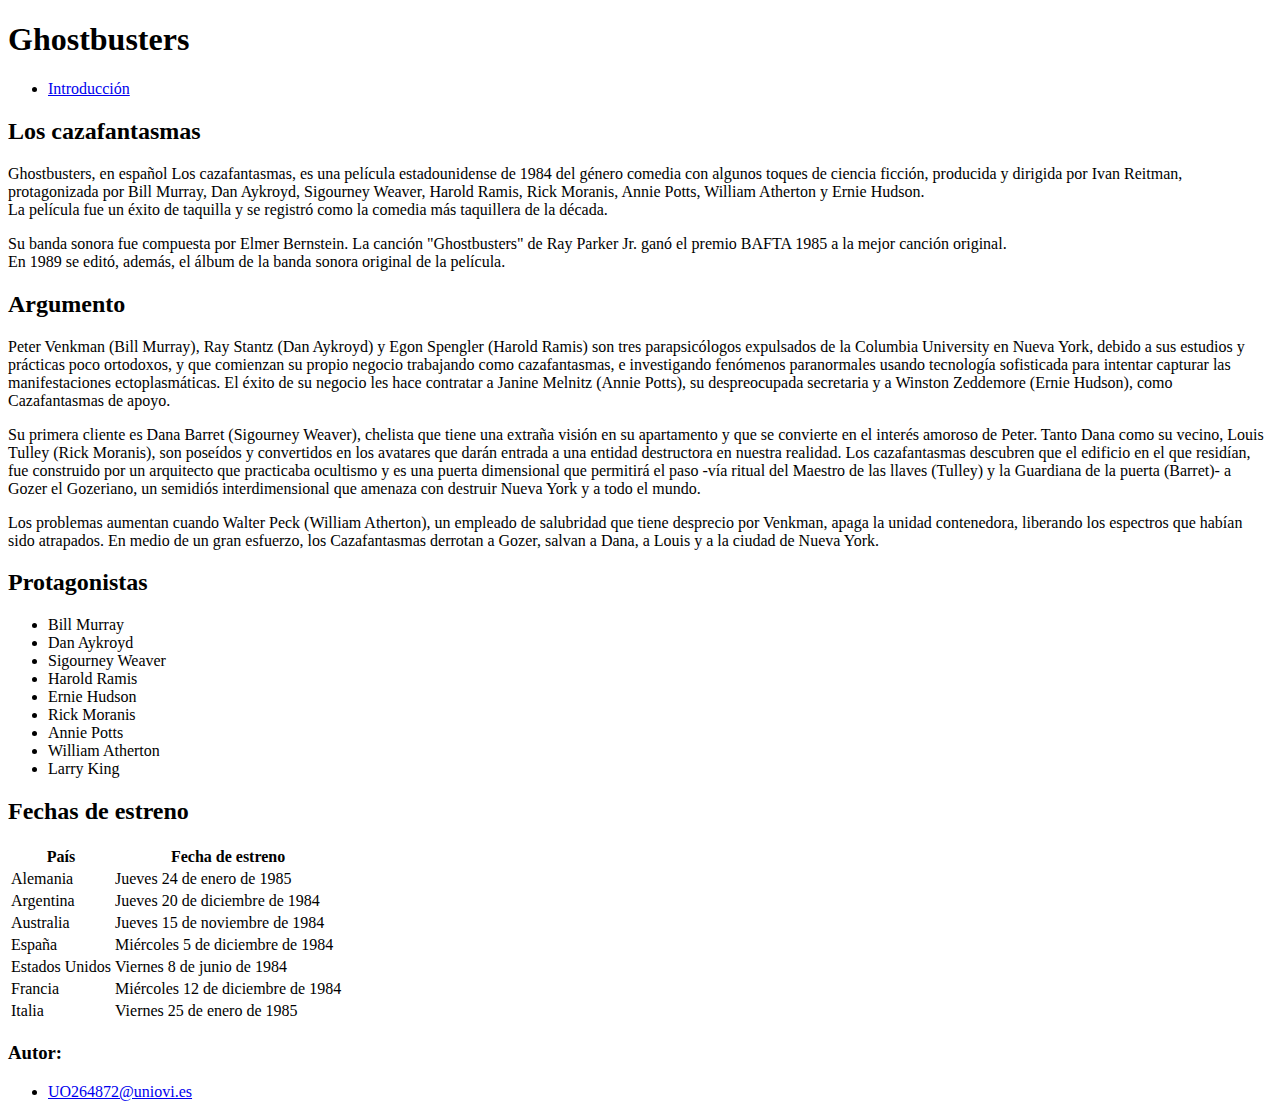
==== index.html @ 6dcf597e "comprobación index.html" ====
<!DOCTYPE HTML> 
<html lang="es">
    <head>
        <meta charset="UTF-8"/>
        <title>Los cazafantasmas</title>
    </head>
    <body>
        <header>
            <h1>Ghostbusters</h1>
            <nav>
                <ul>
                    <li><a href="index.html" accesskey="I" tabindex="1">Introducción</a></li>
                </ul>
            </nav>
        </header>
        
        <main>
            <section>
                <h2>Los cazafantasmas</h2>
                <p>
                    Ghostbusters, en español Los cazafantasmas, es una película estadounidense de 1984 del género comedia con algunos toques de ciencia ficción, 
                    producida y dirigida por Ivan Reitman, protagonizada por Bill Murray, Dan Aykroyd, Sigourney Weaver, Harold Ramis, Rick Moranis, Annie Potts, 
                    William Atherton y Ernie Hudson.<br/>
                    La película fue un éxito de taquilla y se registró como la comedia más taquillera de la década.
                </p>
                <p>
                    Su banda sonora fue compuesta por Elmer Bernstein. La canción "Ghostbusters" de Ray Parker Jr. ganó el premio BAFTA 1985 a la mejor canción original. <br/>
                    En 1989 se editó, además, el álbum de la banda sonora original de la película. 
                </p>
                    
                
            </section>
            
            <section>
                <h2>Argumento</h2>
                <p>
                    Peter Venkman (Bill Murray), Ray Stantz (Dan Aykroyd) y Egon Spengler (Harold Ramis) son tres parapsicólogos expulsados de la Columbia University en Nueva York, debido a sus estudios y prácticas poco ortodoxos, 
                    y que comienzan su propio negocio trabajando como cazafantasmas, e investigando fenómenos paranormales usando tecnología sofisticada para intentar capturar las manifestaciones ectoplasmáticas. 
                    El éxito de su negocio les hace contratar a Janine Melnitz (Annie Potts), su despreocupada secretaria y a Winston Zeddemore (Ernie Hudson), como Cazafantasmas de apoyo.
                </p>
                <p>
                    Su primera cliente es Dana Barret (Sigourney Weaver), chelista que tiene una extraña visión en su apartamento y que se convierte en el interés amoroso de Peter. 
                    Tanto Dana como su vecino, Louis Tulley (Rick Moranis), son poseídos y convertidos en los avatares que darán entrada a una entidad destructora en nuestra realidad. 
                    Los cazafantasmas descubren que el edificio en el que residían, fue construido por un arquitecto que practicaba ocultismo y es una puerta dimensional que permitirá 
                    el paso -vía ritual del Maestro de las llaves (Tulley) y la Guardiana de la puerta (Barret)- a Gozer el Gozeriano, un semidiós interdimensional que amenaza con destruir Nueva York y a todo el mundo.
                </p>
                <p>
                    Los problemas aumentan cuando Walter Peck (William Atherton), un empleado de salubridad que tiene desprecio por Venkman, apaga la unidad contenedora, liberando los espectros que habían sido atrapados. 
                    En medio de un gran esfuerzo, los Cazafantasmas derrotan a Gozer, salvan a Dana, a Louis y a la ciudad de Nueva York.
                </p>
            </section>
            <section>
                <h2>Protagonistas</h2>
                <ul>
                    <li>Bill Murray</li>
                    <li>Dan Aykroyd</li>
                    <li>Sigourney Weaver</li>
                    <li>Harold Ramis</li>
                    <li>Ernie Hudson</li>
                    <li>Rick Moranis</li>
                    <li>Annie Potts</li>
                    <li>William Atherton</li>
                    <li>Larry King</li>
                </ul>
            </section>
            <section>
                <h2>Fechas de estreno</h2>
                <table>
                    <tr>
                        <th>País</th>
                        <th>Fecha de estreno</th>
                    </tr>
                    <tr>
                        <td>Alemania</td>
                        <td>Jueves 24 de enero de 1985</td>
                    </tr>
                    <tr>
                        <td>Argentina</td>
                        <td>Jueves 20 de diciembre de 1984</td>
                    </tr>
                    <tr>
                        <td>Australia</td>
                        <td>Jueves 15 de noviembre de 1984</td>
                    </tr>
                    <tr>
                        <td>España</td>
                        <td>Miércoles 5 de diciembre de 1984</td>
                    </tr>
                    <tr>
                        <td>Estados Unidos</td>
                        <td>Viernes 8 de junio de 1984</td>
                    </tr>
                    <tr>
                        <td>Francia</td>
                        <td>Miércoles 12 de diciembre de 1984</td>
                    </tr>
                    <tr>
                        <td>Italia</td>
                        <td>Viernes 25 de enero de 1985</td>
                    </tr>
                </table>
            </section>
        </main>
        <footer>
            <section>
                <h3>Autor:</h3>
                <ul>
                    <li><a href="mailto:uo264872@uniovi.es">UO264872@uniovi.es</a></li>
                </ul>
            </section>
        </footer>
    </body>
</html>
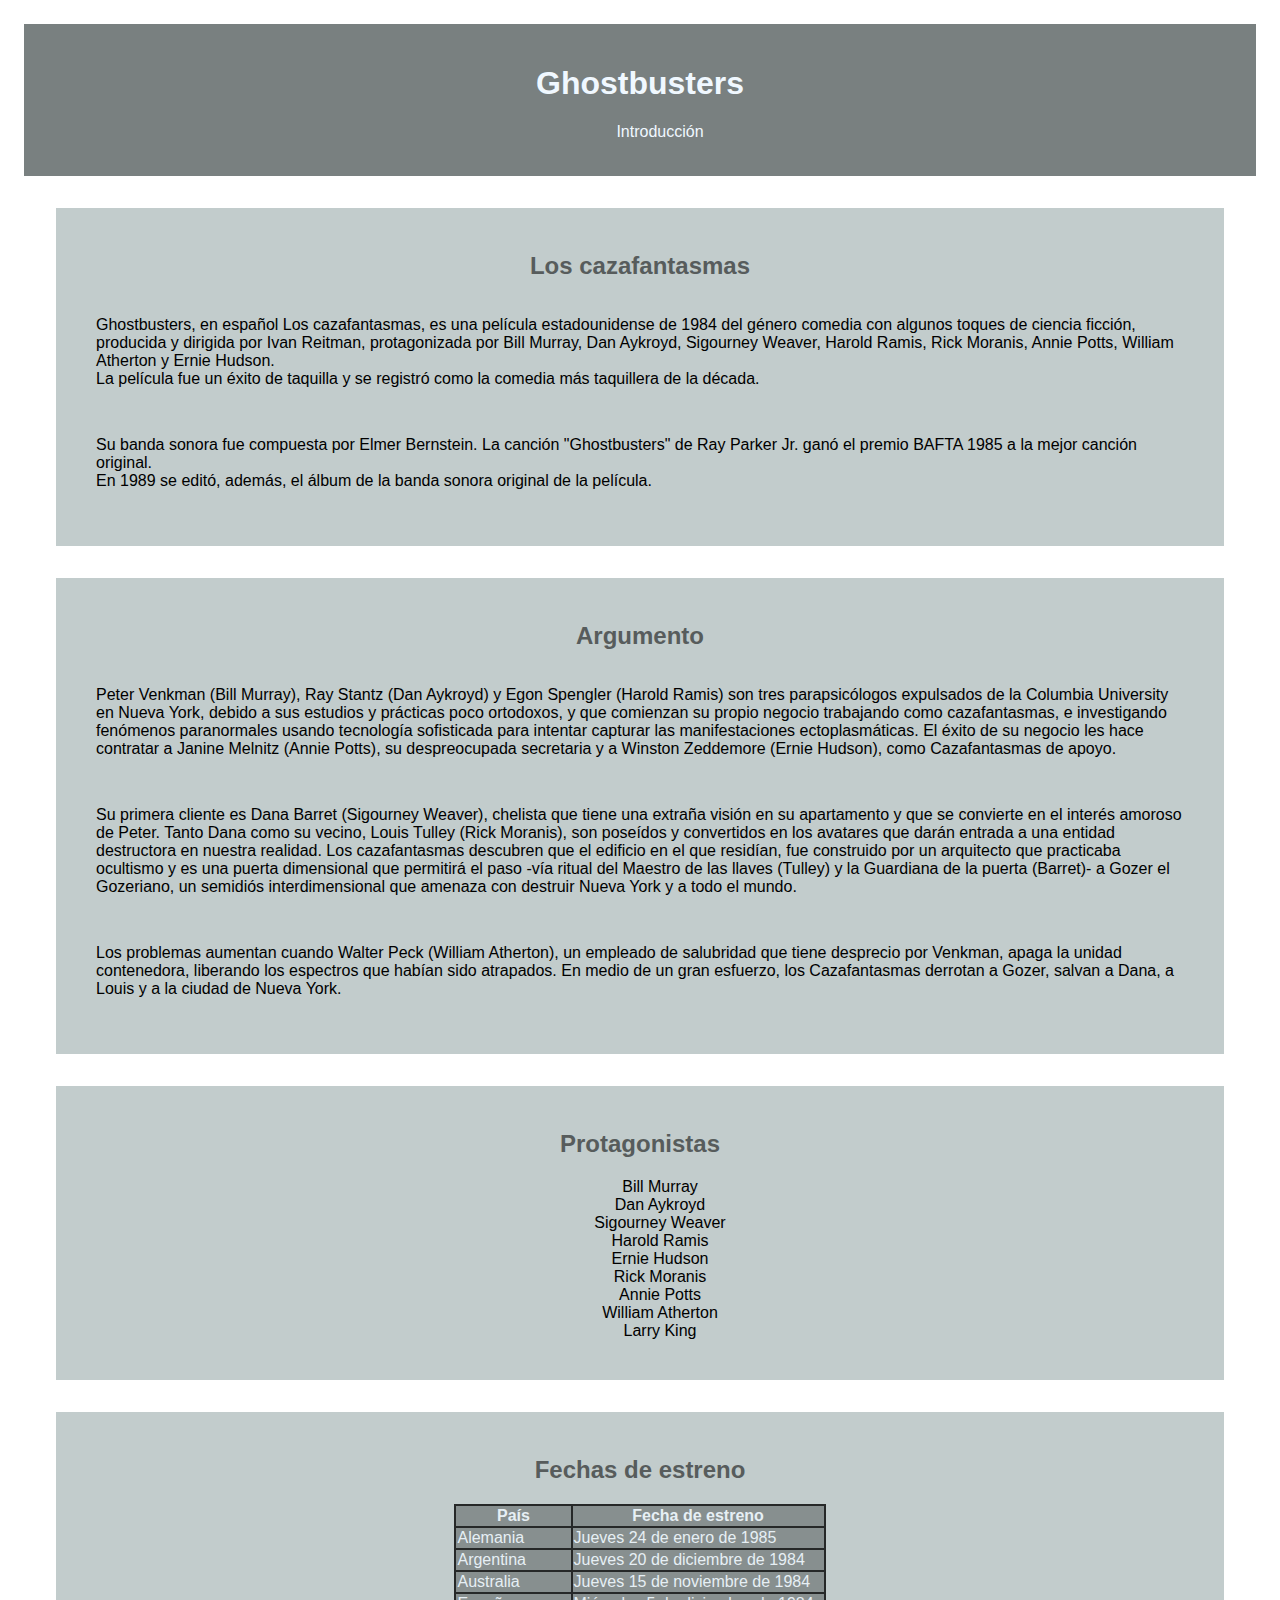
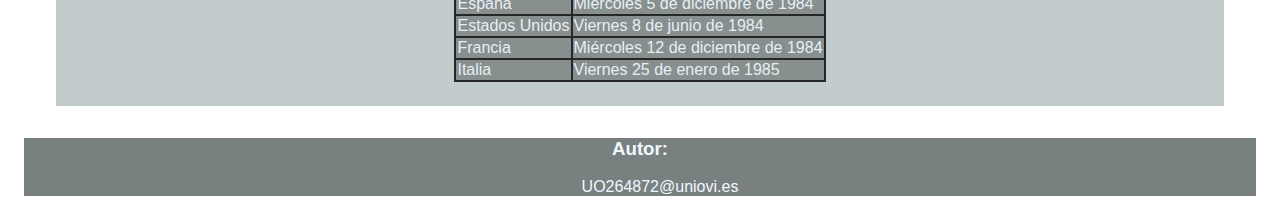
==== commit a7d375c0: "prueba CSS" ====
--- a/index.html
+++ b/index.html
@@ -2,6 +2,12 @@
 <html lang="es">
     <head>
         <meta charset="UTF-8"/>
+        <link rel="stylesheet" href="estilo.css">
+        <base href="https://uo264872.github.io/practica1/"/>
+        <meta name="description" content="información de la película ghostbusters"/>
+        <meta name="keywords" content="ghostbusters,cazafantasmas,película,film,fantasmas,ghosts"/>
+        <meta name="author" content="Diego Santos Neila"/>
+        <meta name="viewport" content="width=device-width, initial-scale=1.0"/>
         <title>Los cazafantasmas</title>
     </head>
     <body>
@@ -27,8 +33,6 @@
                     Su banda sonora fue compuesta por Elmer Bernstein. La canción "Ghostbusters" de Ray Parker Jr. ganó el premio BAFTA 1985 a la mejor canción original. <br/>
                     En 1989 se editó, además, el álbum de la banda sonora original de la película. 
                 </p>
-                    
-                
             </section>
             
             <section>
@@ -49,6 +53,7 @@
                     En medio de un gran esfuerzo, los Cazafantasmas derrotan a Gozer, salvan a Dana, a Louis y a la ciudad de Nueva York.
                 </p>
             </section>
+            
             <section>
                 <h2>Protagonistas</h2>
                 <ul>
@@ -63,6 +68,7 @@
                     <li>Larry King</li>
                 </ul>
             </section>
+            
             <section>
                 <h2>Fechas de estreno</h2>
                 <table>
@@ -101,13 +107,12 @@
                 </table>
             </section>
         </main>
+        
         <footer>
-            <section>
                 <h3>Autor:</h3>
                 <ul>
                     <li><a href="mailto:uo264872@uniovi.es">UO264872@uniovi.es</a></li>
                 </ul>
-            </section>
         </footer>
     </body>
 </html>--- a/estilo.css
+++ b/estilo.css
@@ -0,0 +1,68 @@
+body{
+    font-family:  Verdana, Geneva, Tahoma, sans-serif;
+    margin: 1.5rem;
+}
+
+section{
+    margin: 2rem;
+    padding: 1.5rem;
+    background-color: #C2CCCC;
+}
+
+p{
+    padding: 1rem;
+}
+
+header{
+    background-color: #798080;
+    opacity: 1.3;
+    padding: 1.2rem;
+}
+
+h1{
+    color: aliceblue;
+    text-align: center;
+}
+
+h2{
+    color: #575C5C;
+    text-align: center;
+}
+
+ul{
+    list-style: none;
+    text-align: center;
+}
+
+table{
+    color: aliceblue;
+    background-color: black;
+    opacity: 0.8;
+    margin-left: auto;
+    margin-right: auto;
+}
+
+th{
+    background-color: #798080;
+}
+
+tr{
+    background-color: #798080;
+}
+
+li > a{
+    color: aliceblue;
+    text-decoration: none;
+}
+
+a:hover{
+    text-decoration: underline;
+    font-size: 1.3rem;
+    transition: 0.2s;
+}
+
+footer{
+    background-color: #798080;
+    color: aliceblue;
+    text-align: center;
+}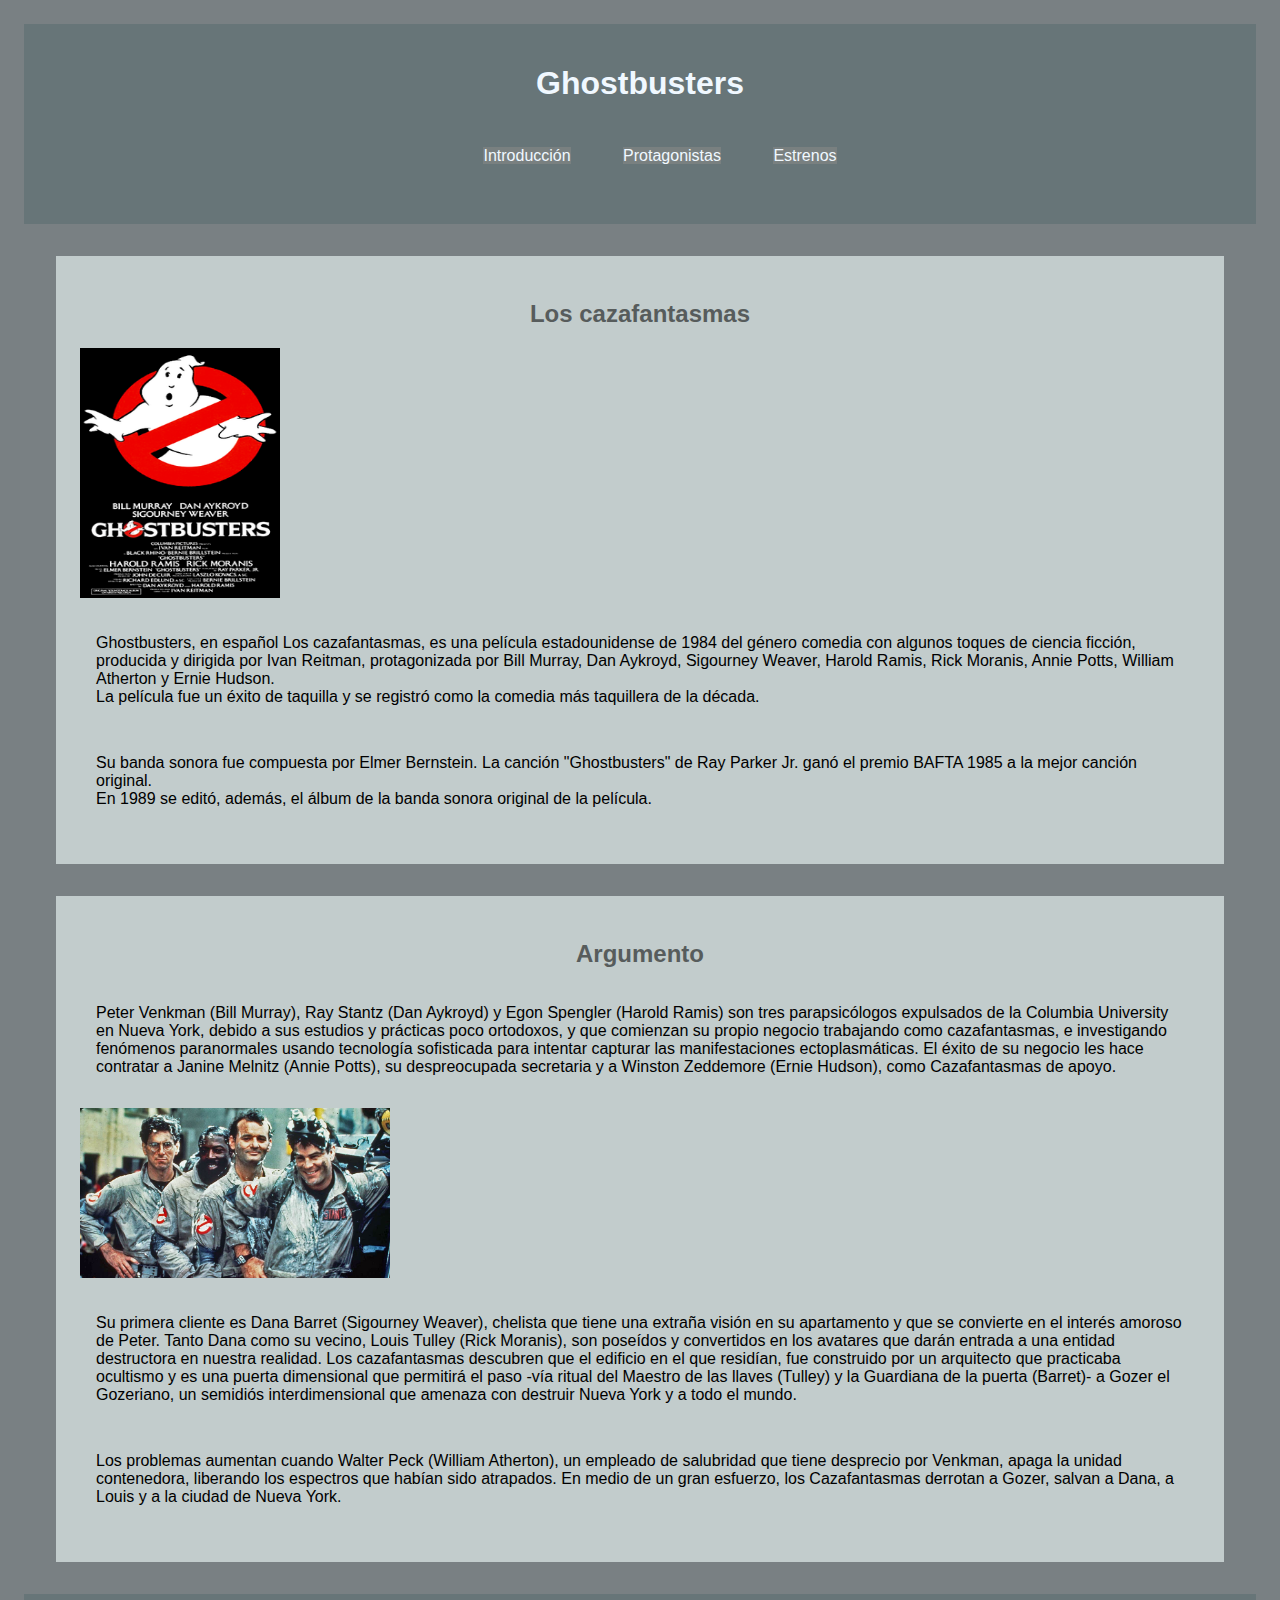
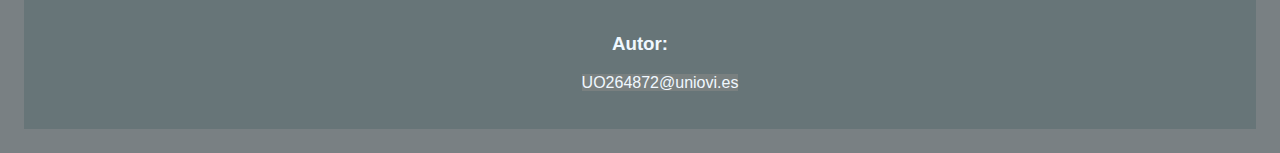
==== commit b6418c63: "new style, pictures and nav" ====
--- a/index.html
+++ b/index.html
@@ -3,11 +3,11 @@
     <head>
         <meta charset="UTF-8"/>
         <link rel="stylesheet" href="estilo.css">
-        <base href="https://uo264872.github.io/practica1/"/>
         <meta name="description" content="información de la película ghostbusters"/>
         <meta name="keywords" content="ghostbusters,cazafantasmas,película,film,fantasmas,ghosts"/>
         <meta name="author" content="Diego Santos Neila"/>
         <meta name="viewport" content="width=device-width, initial-scale=1.0"/>
+        <meta http-equiv="X-UA-Compatible" content="ie=edge">
         <title>Los cazafantasmas</title>
     </head>
     <body>
@@ -16,6 +16,8 @@
             <nav>
                 <ul>
                     <li><a href="index.html" accesskey="I" tabindex="1">Introducción</a></li>
+                    <li><a href="protagonistas.html" accesskey="P" tabindex="2">Protagonistas</a></li>
+                    <li><a href="estrenos.html" accesskey="E" tabindex="3">Estrenos</a></li>
                 </ul>
             </nav>
         </header>
@@ -23,6 +25,7 @@
         <main>
             <section>
                 <h2>Los cazafantasmas</h2>
+                <img src="multimedia/poster.png" alt="poster pelicula" width="200" height="250"/>
                 <p>
                     Ghostbusters, en español Los cazafantasmas, es una película estadounidense de 1984 del género comedia con algunos toques de ciencia ficción, 
                     producida y dirigida por Ivan Reitman, protagonizada por Bill Murray, Dan Aykroyd, Sigourney Weaver, Harold Ramis, Rick Moranis, Annie Potts, 
@@ -42,6 +45,8 @@
                     y que comienzan su propio negocio trabajando como cazafantasmas, e investigando fenómenos paranormales usando tecnología sofisticada para intentar capturar las manifestaciones ectoplasmáticas. 
                     El éxito de su negocio les hace contratar a Janine Melnitz (Annie Potts), su despreocupada secretaria y a Winston Zeddemore (Ernie Hudson), como Cazafantasmas de apoyo.
                 </p>
+                <img src="multimedia/actores.jpg" alt="actores" width="310" height="170"/>
+
                 <p>
                     Su primera cliente es Dana Barret (Sigourney Weaver), chelista que tiene una extraña visión en su apartamento y que se convierte en el interés amoroso de Peter. 
                     Tanto Dana como su vecino, Louis Tulley (Rick Moranis), son poseídos y convertidos en los avatares que darán entrada a una entidad destructora en nuestra realidad. 
@@ -54,58 +59,6 @@
                 </p>
             </section>
             
-            <section>
-                <h2>Protagonistas</h2>
-                <ul>
-                    <li>Bill Murray</li>
-                    <li>Dan Aykroyd</li>
-                    <li>Sigourney Weaver</li>
-                    <li>Harold Ramis</li>
-                    <li>Ernie Hudson</li>
-                    <li>Rick Moranis</li>
-                    <li>Annie Potts</li>
-                    <li>William Atherton</li>
-                    <li>Larry King</li>
-                </ul>
-            </section>
-            
-            <section>
-                <h2>Fechas de estreno</h2>
-                <table>
-                    <tr>
-                        <th>País</th>
-                        <th>Fecha de estreno</th>
-                    </tr>
-                    <tr>
-                        <td>Alemania</td>
-                        <td>Jueves 24 de enero de 1985</td>
-                    </tr>
-                    <tr>
-                        <td>Argentina</td>
-                        <td>Jueves 20 de diciembre de 1984</td>
-                    </tr>
-                    <tr>
-                        <td>Australia</td>
-                        <td>Jueves 15 de noviembre de 1984</td>
-                    </tr>
-                    <tr>
-                        <td>España</td>
-                        <td>Miércoles 5 de diciembre de 1984</td>
-                    </tr>
-                    <tr>
-                        <td>Estados Unidos</td>
-                        <td>Viernes 8 de junio de 1984</td>
-                    </tr>
-                    <tr>
-                        <td>Francia</td>
-                        <td>Miércoles 12 de diciembre de 1984</td>
-                    </tr>
-                    <tr>
-                        <td>Italia</td>
-                        <td>Viernes 25 de enero de 1985</td>
-                    </tr>
-                </table>
-            </section>
         </main>
         
         <footer>
--- a/estilo.css
+++ b/estilo.css
@@ -1,12 +1,19 @@
 body{
     font-family:  Verdana, Geneva, Tahoma, sans-serif;
+    background-color: #798083;
     margin: 1.5rem;
 }
 
 section{
     margin: 2rem;
     padding: 1.5rem;
+    color: black;
     background-color: #C2CCCC;
+}
+
+nav li{
+    display: inline-block;
+    margin: 1.5rem;
 }
 
 p{
@@ -14,18 +21,18 @@
 }
 
 header{
-    background-color: #798080;
-    opacity: 1.3;
+    color: aliceblue;
+    background-color: #677578;
     padding: 1.2rem;
 }
 
 h1{
-    color: aliceblue;
     text-align: center;
 }
 
 h2{
     color: #575C5C;
+    background-color: #C2CCCC;
     text-align: center;
 }
 
@@ -43,15 +50,18 @@
 }
 
 th{
+    color: aliceblue;
     background-color: #798080;
 }
 
 tr{
+    color: aliceblue;
     background-color: #798080;
 }
 
 li > a{
     color: aliceblue;
+    background-color: #798080;
     text-decoration: none;
 }
 
@@ -62,7 +72,8 @@
 }
 
 footer{
-    background-color: #798080;
+    background-color: #677578;
     color: aliceblue;
     text-align: center;
+    padding: 1.3rem;
 }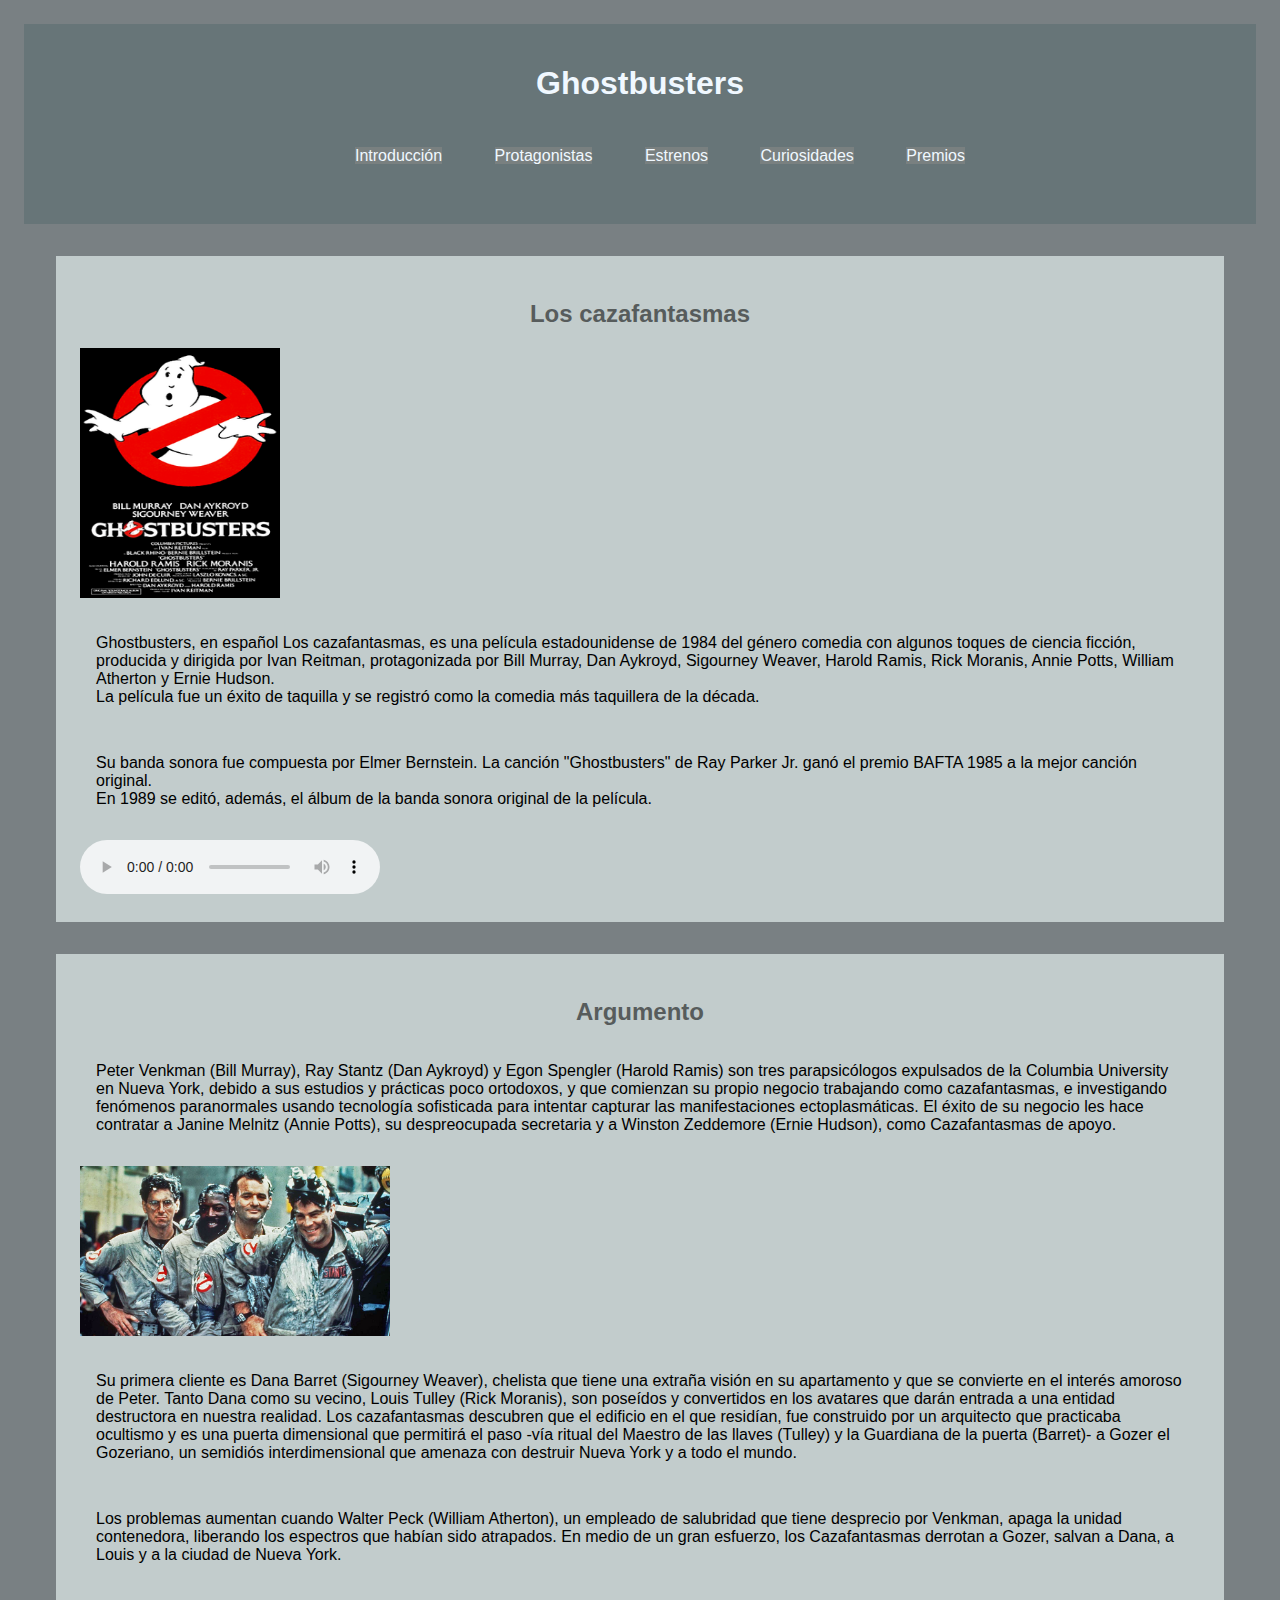
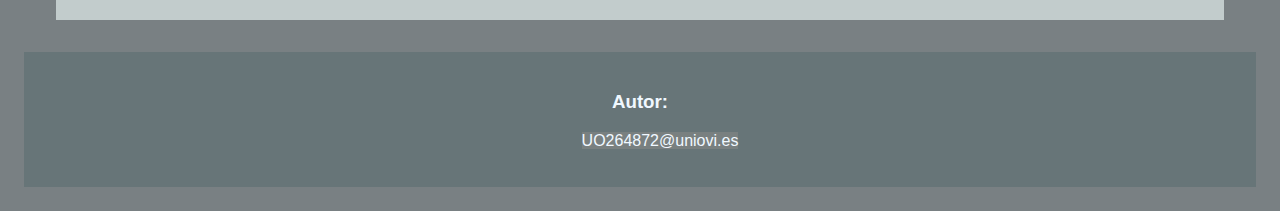
==== commit 76455db7: "Curiosidades con gif" ====
--- a/index.html
+++ b/index.html
@@ -18,8 +18,9 @@
                     <li><a href="index.html" accesskey="I" tabindex="1">Introducción</a></li>
                     <li><a href="protagonistas.html" accesskey="P" tabindex="2">Protagonistas</a></li>
                     <li><a href="estrenos.html" accesskey="E" tabindex="3">Estrenos</a></li>
+                    <li><a href="curiosidades.html" accesskey="C" tabindex="4">Curiosidades</a></li>
+                    <li><a href="premios.html" accesskey="R" tabindex="5">Premios</a></li>
                 </ul>
-            </nav>
         </header>
         
         <main>
@@ -36,6 +37,11 @@
                     Su banda sonora fue compuesta por Elmer Bernstein. La canción "Ghostbusters" de Ray Parker Jr. ganó el premio BAFTA 1985 a la mejor canción original. <br/>
                     En 1989 se editó, además, el álbum de la banda sonora original de la película. 
                 </p>
+                
+                <audio controls>
+                    <source src="multimedia/Original GhostBusters Theme Song.mp3" type="audio/mpeg">
+                    Tu navegador no soporta este elemento de audio
+                </audio>
             </section>
             
             <section>
--- a/estilo.css
+++ b/estilo.css
@@ -3,6 +3,21 @@
     background-color: #798083;
     margin: 1.5rem;
 }
+
+.numberTitle{
+    text-align: left;
+    margin: 1.5rem;
+}
+
+.gif{
+  display: block;
+  margin-left: auto;
+  margin-right: auto;
+  width: 300px;
+  height: 250px;
+}
+
+
 
 section{
     margin: 2rem;
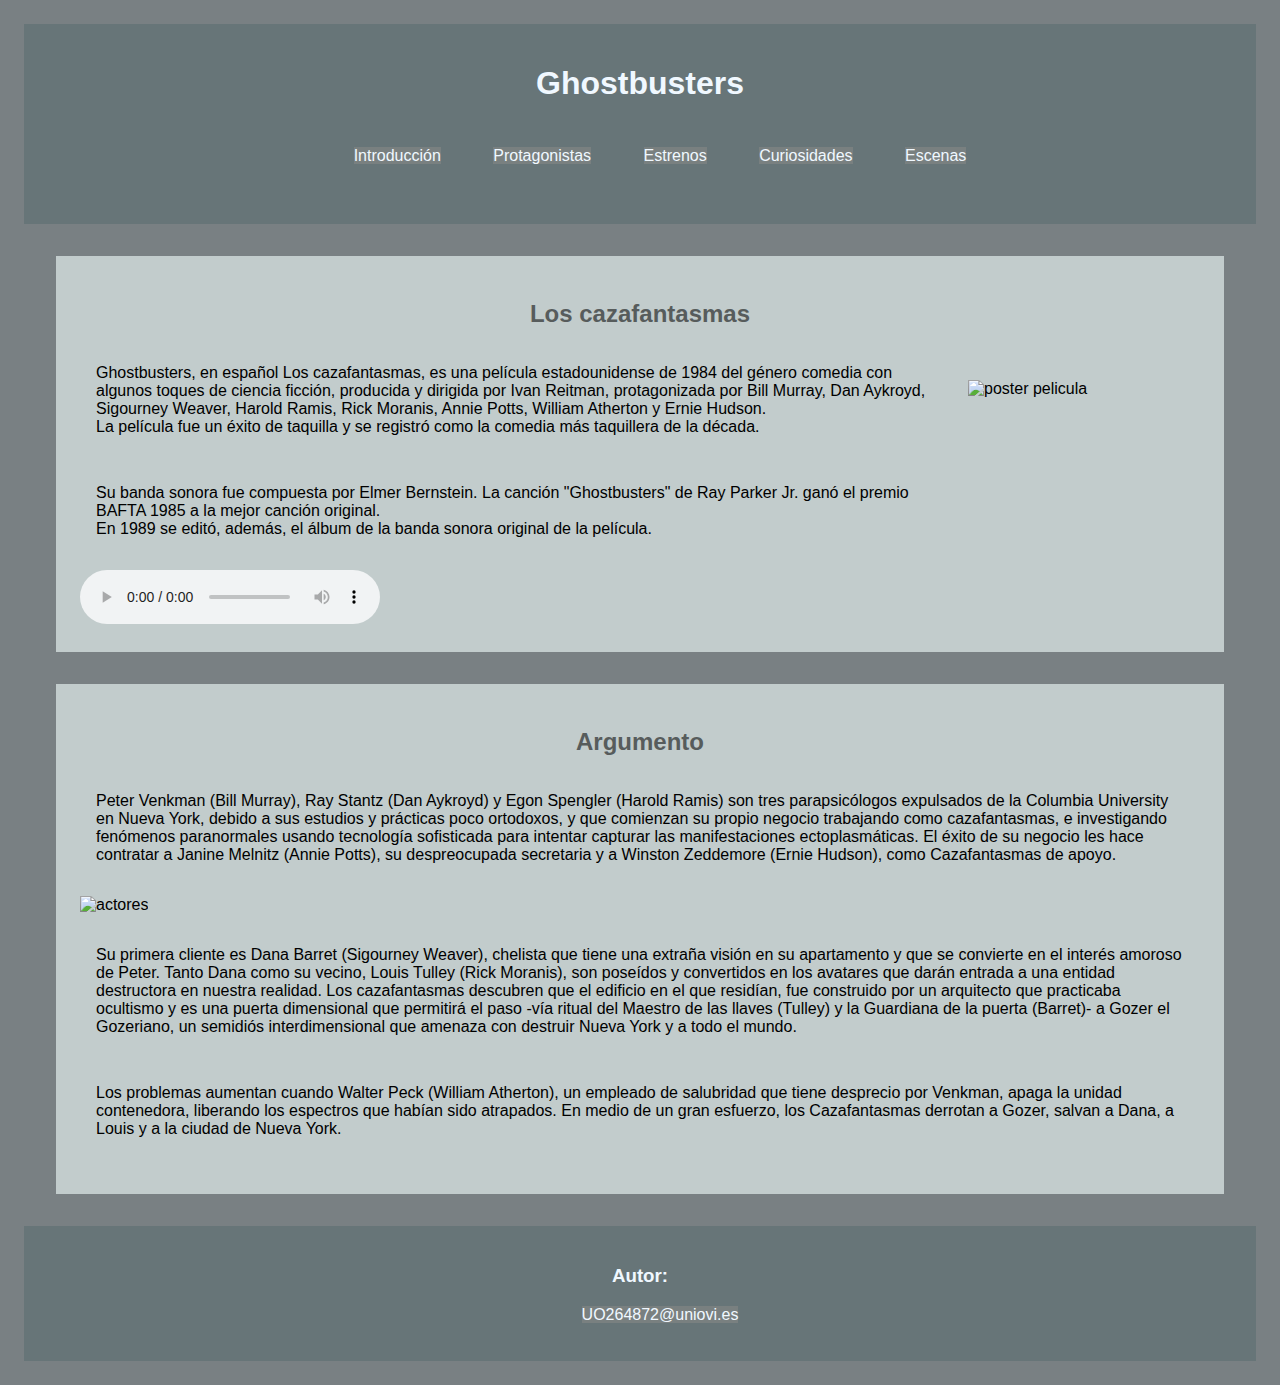
==== commit a522164e: "pruebas" ====
--- a/index.html
+++ b/index.html
@@ -3,6 +3,7 @@
     <head>
         <meta charset="UTF-8"/>
         <link rel="stylesheet" href="estilo.css">
+        <link rel="stylesheet" href="posicionamiento.css">
         <meta name="description" content="información de la película ghostbusters"/>
         <meta name="keywords" content="ghostbusters,cazafantasmas,película,film,fantasmas,ghosts"/>
         <meta name="author" content="Diego Santos Neila"/>
@@ -19,27 +20,30 @@
                     <li><a href="protagonistas.html" accesskey="P" tabindex="2">Protagonistas</a></li>
                     <li><a href="estrenos.html" accesskey="E" tabindex="3">Estrenos</a></li>
                     <li><a href="curiosidades.html" accesskey="C" tabindex="4">Curiosidades</a></li>
-                    <li><a href="premios.html" accesskey="R" tabindex="5">Premios</a></li>
+                    <li><a href="escenas.html" accesskey="S" tabindex="5">Escenas</a></li>
                 </ul>
+            </nav>
         </header>
         
         <main>
             <section>
                 <h2>Los cazafantasmas</h2>
-                <img src="multimedia/poster.png" alt="poster pelicula" width="200" height="250"/>
+                <img src="https://northeurope1-mediap.svc.ms/transform/thumbnail?provider=spo&inputFormat=png&cs=fFNQTw&docid=https%3A%2F%2Funioviedo-my.sharepoint.com%3A443%2F_api%2Fv2.0%2Fdrives%2Fb!NwgtMbgr602Di4US-BheVD3p1ecYFLJAl1mWiXaMTim9rfmmv8BKQ6AngeJ7FnrL%2Fitems%2F01SLPU63IY3TPY4BFVSBAYMR3FMXMHS36A%3Fversion%3DPublished&access_token=eyJ0eXAiOiJKV1QiLCJhbGciOiJub25lIn0.[base64].R1RYRW9zNUpXeVhSVURpd0lvdmEwVDJuTk0yQjczSzVXVjhXZnF2NHh3RT0&encodeFailures=1&srcWidth=&srcHeight=&width=220&height=348&action=Access" alt="poster pelicula" width="200" height="250" class="poster"/>
+
                 <p>
                     Ghostbusters, en español Los cazafantasmas, es una película estadounidense de 1984 del género comedia con algunos toques de ciencia ficción, 
                     producida y dirigida por Ivan Reitman, protagonizada por Bill Murray, Dan Aykroyd, Sigourney Weaver, Harold Ramis, Rick Moranis, Annie Potts, 
                     William Atherton y Ernie Hudson.<br/>
                     La película fue un éxito de taquilla y se registró como la comedia más taquillera de la década.
                 </p>
+
                 <p>
                     Su banda sonora fue compuesta por Elmer Bernstein. La canción "Ghostbusters" de Ray Parker Jr. ganó el premio BAFTA 1985 a la mejor canción original. <br/>
                     En 1989 se editó, además, el álbum de la banda sonora original de la película. 
                 </p>
                 
                 <audio controls>
-                    <source src="multimedia/Original GhostBusters Theme Song.mp3" type="audio/mpeg">
+                    <source src="https://unioviedo-my.sharepoint.com/personal/uo264872_uniovi_es/Documents/multimedia/Original%20GhostBustersThemeSong.mp3?App=OneDriveWebVideo" type="audio/mpeg">
                     Tu navegador no soporta este elemento de audio
                 </audio>
             </section>
@@ -51,7 +55,7 @@
                     y que comienzan su propio negocio trabajando como cazafantasmas, e investigando fenómenos paranormales usando tecnología sofisticada para intentar capturar las manifestaciones ectoplasmáticas. 
                     El éxito de su negocio les hace contratar a Janine Melnitz (Annie Potts), su despreocupada secretaria y a Winston Zeddemore (Ernie Hudson), como Cazafantasmas de apoyo.
                 </p>
-                <img src="multimedia/actores.jpg" alt="actores" width="310" height="170"/>
+                <img src="https://northeurope1-mediap.svc.ms/transform/thumbnail?provider=spo&inputFormat=jpg&cs=fFNQTw&docid=https%3A%2F%2Funioviedo-my.sharepoint.com%3A443%2F_api%2Fv2.0%2Fdrives%2Fb!NwgtMbgr602Di4US-BheVD3p1ecYFLJAl1mWiXaMTim9rfmmv8BKQ6AngeJ7FnrL%2Fitems%2F01SLPU63PG3SCSITRRAJALGA6CYFFASKOP%3Fversion%3DPublished&access_token=eyJ0eXAiOiJKV1QiLCJhbGciOiJub25lIn0.[base64].R1RYRW9zNUpXeVhSVURpd0lvdmEwVDJuTk0yQjczSzVXVjhXZnF2NHh3RT0&encodeFailures=1&srcWidth=&srcHeight=&width=1920&height=1082&action=Access" alt="actores" width="310" height="170"/>
 
                 <p>
                     Su primera cliente es Dana Barret (Sigourney Weaver), chelista que tiene una extraña visión en su apartamento y que se convierte en el interés amoroso de Peter. 
--- a/estilo.css
+++ b/estilo.css
@@ -2,22 +2,8 @@
     font-family:  Verdana, Geneva, Tahoma, sans-serif;
     background-color: #798083;
     margin: 1.5rem;
+    color: black;
 }
-
-.numberTitle{
-    text-align: left;
-    margin: 1.5rem;
-}
-
-.gif{
-  display: block;
-  margin-left: auto;
-  margin-right: auto;
-  width: 300px;
-  height: 250px;
-}
-
-
 
 section{
     margin: 2rem;
@@ -26,10 +12,6 @@
     background-color: #C2CCCC;
 }
 
-nav li{
-    display: inline-block;
-    margin: 1.5rem;
-}
 
 p{
     padding: 1rem;
--- a/posicionamiento.css
+++ b/posicionamiento.css
@@ -0,0 +1,39 @@
+.numberTitle{
+    text-align: left;
+    margin: 1.5rem;
+}
+
+.gif{
+    display: block;
+    margin-left: auto;
+    margin-right: auto;
+    width: 300px;
+    height: 250px;
+  }
+
+.poster{
+    float: right;
+    margin: 2rem;
+}
+
+.protagonistas{
+    display: inline-block;
+    margin: 7rem;
+}
+
+.estrenos{
+    display: flex;
+    align-items: center;
+}
+
+video{
+    display: block;
+    margin-left: auto;
+    margin-right: auto;
+    width: 350px;
+    height: 300px;
+  }
+nav li{
+    display: inline-block;
+    margin: 1.5rem;
+}  